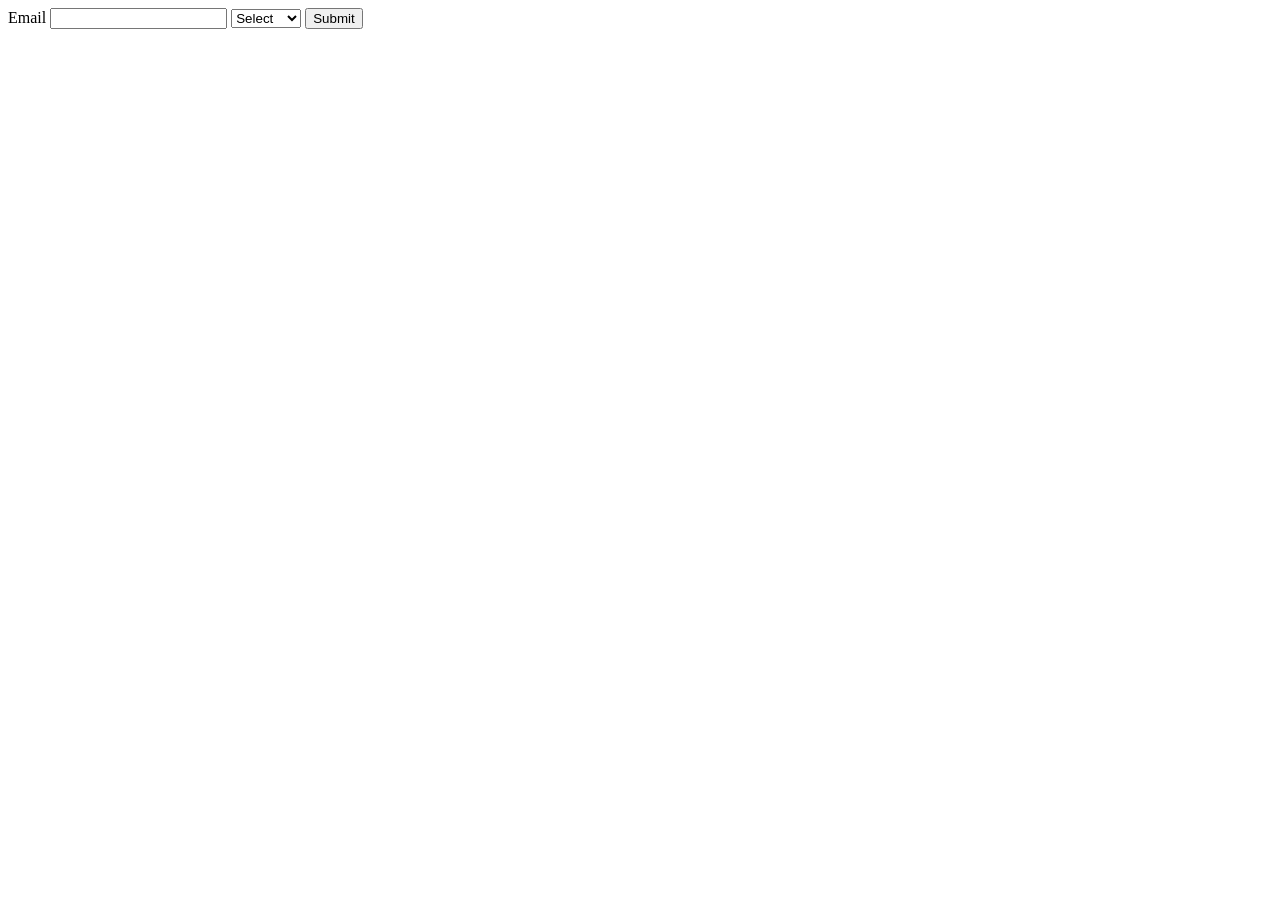
==== form_validation/index.html @ 8433552f "add class attribute to form in index.html for styling consistency" ====
<!DOCTYPE html>
<html lang="en">
<head>
    <meta charset="UTF-8">
    <meta name="viewport" content="width=device-width, initial-scale=1.0">
    <title>Form Validation</title>
    <link rel="stylesheet" href="style.css">
</head>
<body>
    <form action="POST" class="standard">
        <label for="email">Email</label>
        <input type="email" id ="email" name="email">
        
        <select name="country" id="country">
            <option value="">Select</option>
            <option value="america">america</option>
            <option value="egypt">egypt</option>
            <option value="C.A.R">C.A.R</option>
        </select>
        

        <button type = "submit">Submit</button>
    </form>
    
</body>
</html>
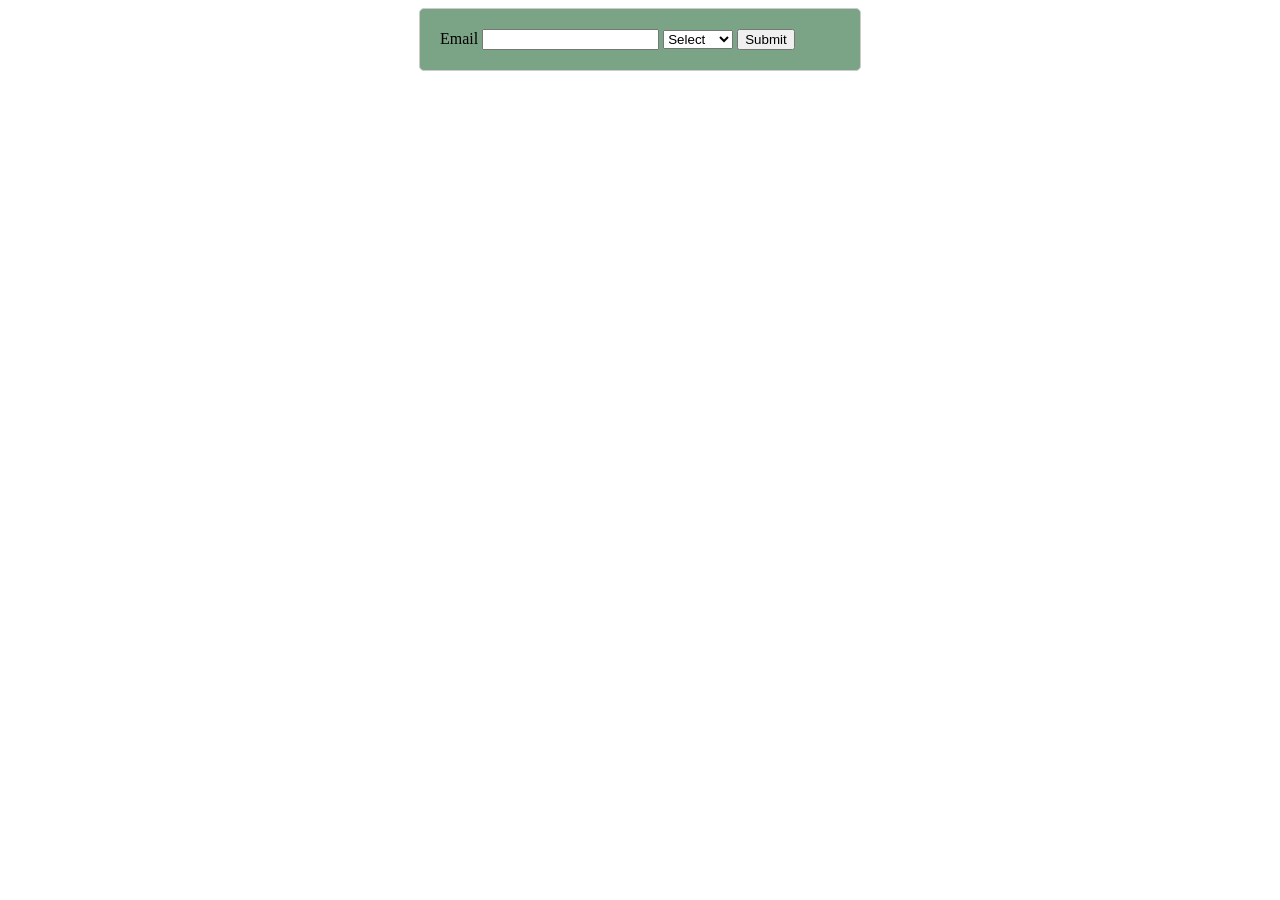
==== commit 96914c80: "add novalidate attribute to form in index.html for improved validation handling" ====
--- a/form_validation/index.html
+++ b/form_validation/index.html
@@ -7,7 +7,7 @@
     <link rel="stylesheet" href="style.css">
 </head>
 <body>
-    <form action="POST" class="standard">
+    <form action="POST" class="standard" novalidate>
         <label for="email">Email</label>
         <input type="email" id ="email" name="email">
         
@@ -17,10 +17,10 @@
             <option value="egypt">egypt</option>
             <option value="C.A.R">C.A.R</option>
         </select>
-        
 
         <button type = "submit">Submit</button>
     </form>
+    <script src="main.js"></script>
     
 </body>
 </html>
--- a/form_validation/style.css
+++ b/form_validation/style.css
@@ -0,0 +1,9 @@
+.standard {
+    width: 400px;
+    margin: 0 auto;
+    padding: 20px;
+    border: 1px solid #ccc;
+    border-radius: 5px;
+    background-color: #7ba385;
+
+}
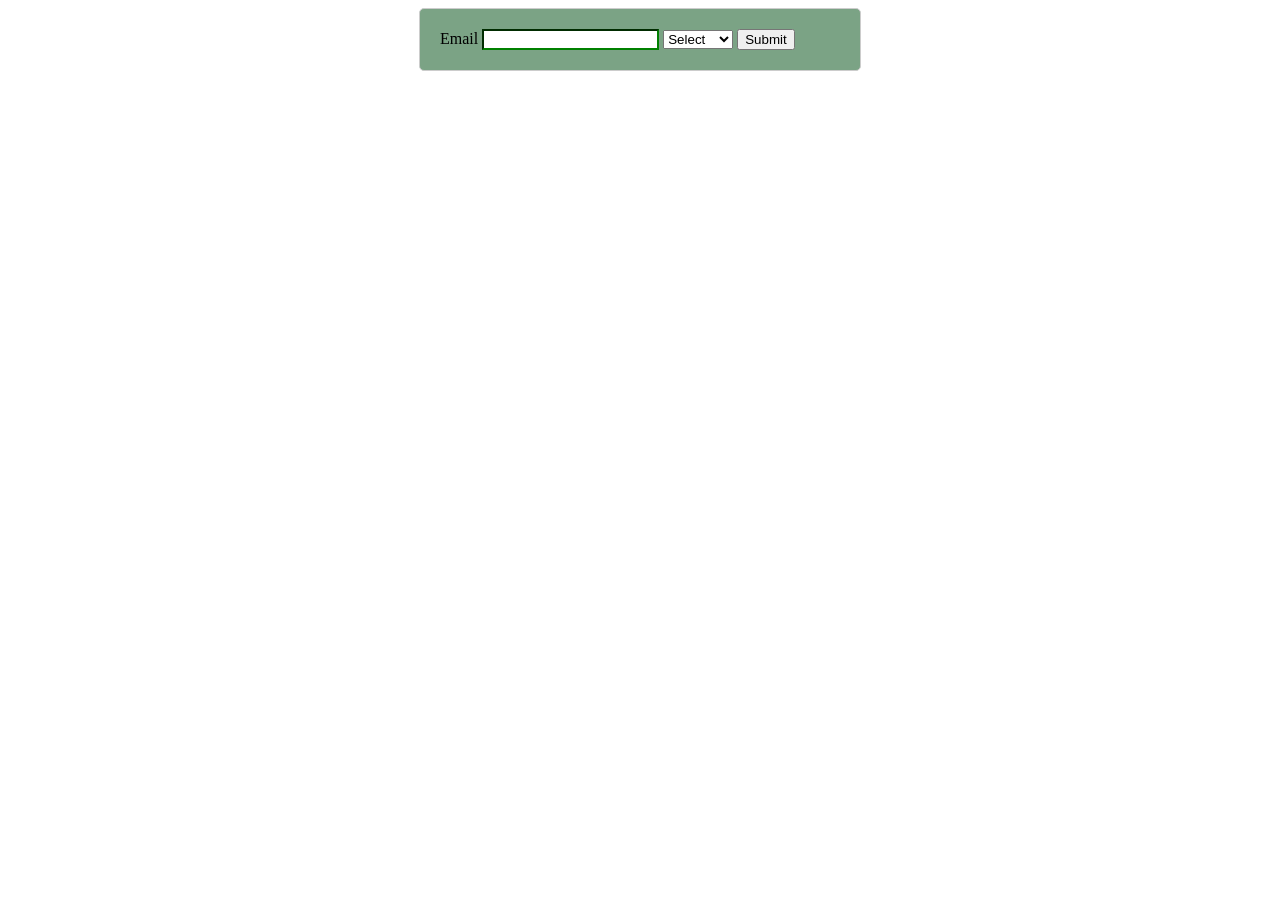
==== commit 0921e1d7: "add autocomplete attribute to email input in index.html for improved user experience" ====
--- a/form_validation/index.html
+++ b/form_validation/index.html
@@ -9,7 +9,7 @@
 <body>
     <form action="POST" class="standard" novalidate>
         <label for="email">Email</label>
-        <input type="email" id ="email" name="email">
+        <input type="email" id ="email" name="email" autocomplete="email">
         
         <select name="country" id="country">
             <option value="">Select</option>
--- a/form_validation/style.css
+++ b/form_validation/style.css
@@ -5,5 +5,9 @@
     border: 1px solid #ccc;
     border-radius: 5px;
     background-color: #7ba385;
+    input:valid   { border-color: green; }
+    input:invalid { border-color: red; }
+    input:required { background: lightyellow; }
+    input:focus   { outline: 2px solid blue; }
 
 }
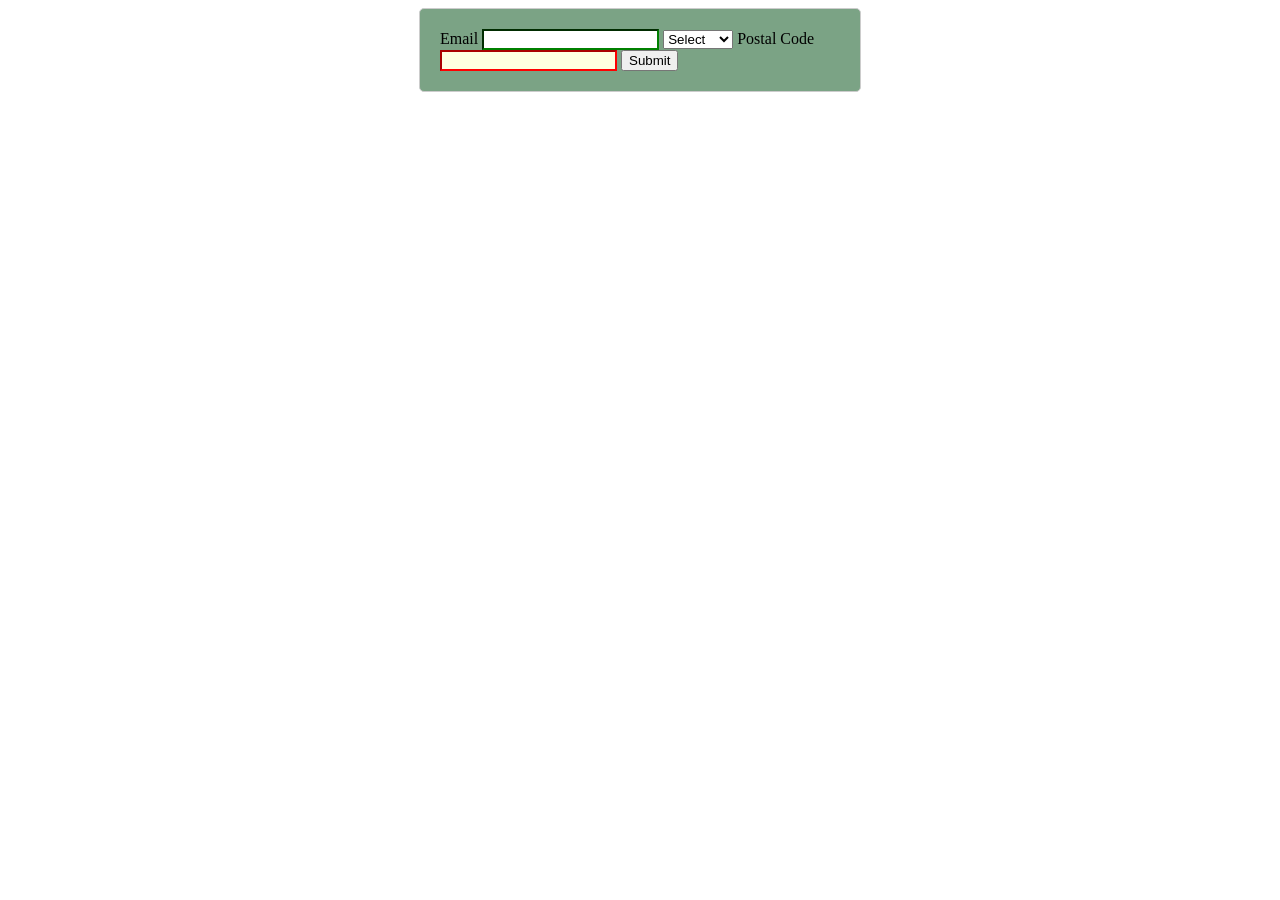
==== commit 223aee55: "add postal code input field with validation in index.html for improved user experience" ====
--- a/form_validation/index.html
+++ b/form_validation/index.html
@@ -11,13 +11,23 @@
         <label for="email">Email</label>
         <input type="email" id ="email" name="email" autocomplete="email">
         
-        <select name="country" id="country">
+        <select name="country" id="country" autocomplete="country">
             <option value="">Select</option>
             <option value="america">america</option>
             <option value="egypt">egypt</option>
             <option value="C.A.R">C.A.R</option>
         </select>
 
+        <label for="postal-code">Postal Code</label>
+        <input
+          type="text"
+          name="postalCode"
+          autocomplete="postal-code"
+          inputmode="numeric"
+          pattern="[0-9]{5}(-[0-9]{4})?"
+          maxlength="10"
+          required
+        >
         <button type = "submit">Submit</button>
     </form>
     <script src="main.js"></script>
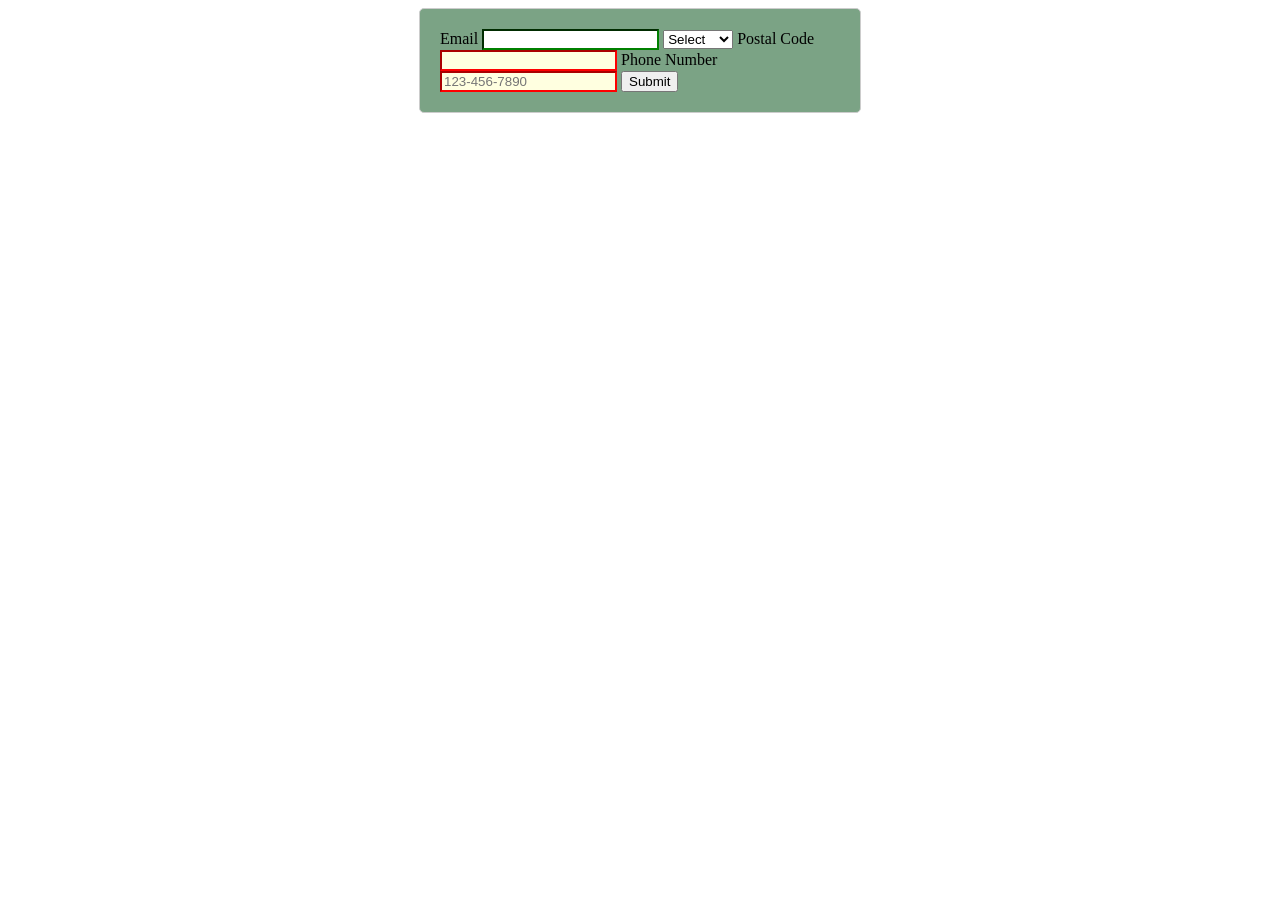
==== commit 6934ce38: "fix input attributes for postal code and phone number in index.html for improved validation" ====
--- a/form_validation/index.html
+++ b/form_validation/index.html
@@ -20,14 +20,28 @@
 
         <label for="postal-code">Postal Code</label>
         <input
-          type="text"
-          name="postalCode"
-          autocomplete="postal-code"
-          inputmode="numeric"
-          pattern="[0-9]{5}(-[0-9]{4})?"
-          maxlength="10"
-          required
+            type="text"
+            d="postal-code"
+            name="postalCode"
+            autocomplete="postal-code"
+            inputmode="numeric"
+            pattern="[0-9]{5}(-[0-9]{4})?"
+            maxlength="10"
+            required
         >
+        <label for="phone-number">Phone Number</label>
+        <input
+            type="text"
+            id="phone-number"
+            name="phoneNumber"
+            autocomplete="tel"
+            inputmode="tel"
+            pattern="[0-9]{3}-[0-9]{3}-[0-9]{4}"
+            maxlength="12"
+            placeholder="123-456-7890"
+            required
+        >
+        
         <button type = "submit">Submit</button>
     </form>
     <script src="main.js"></script>
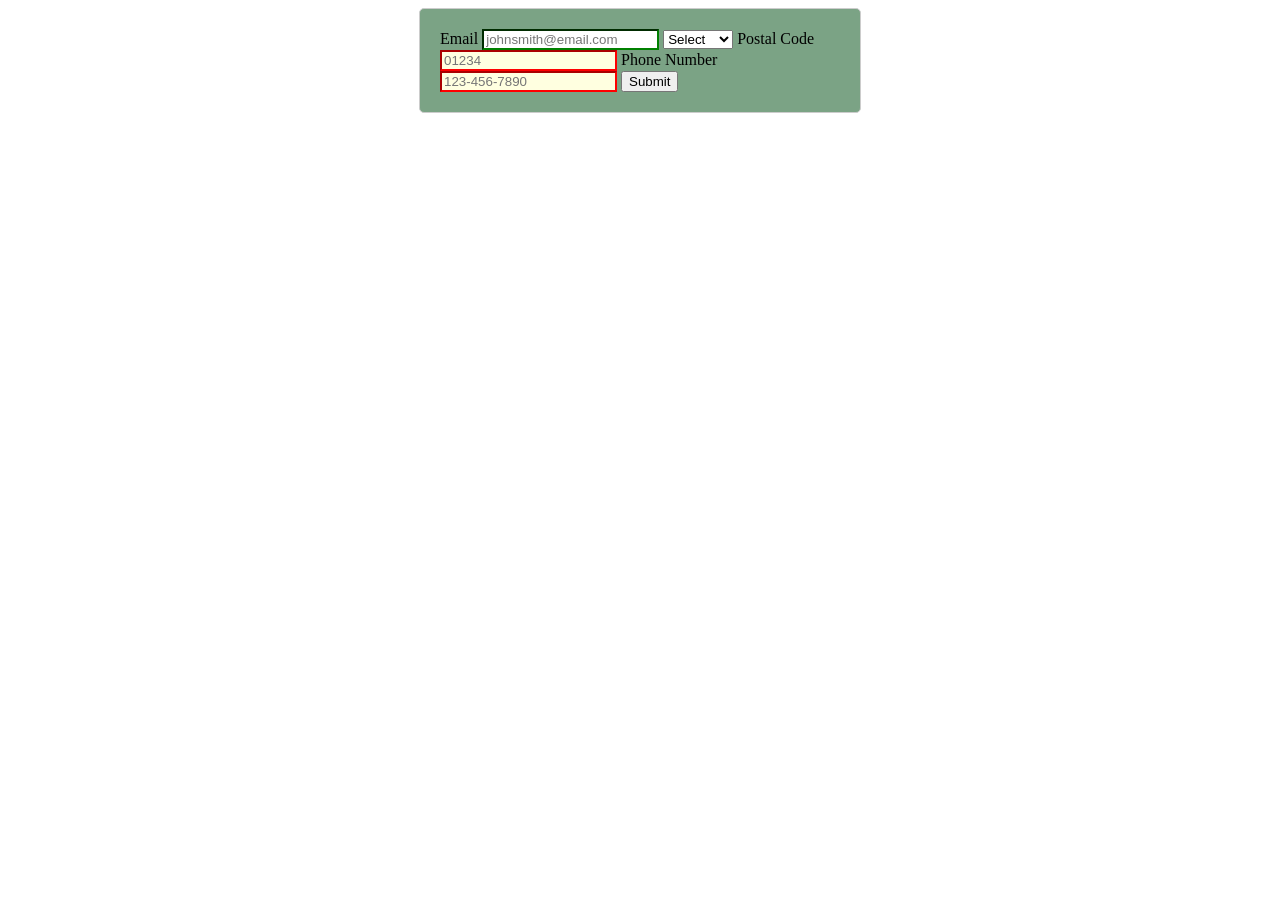
==== commit 3d708604: "refactor input fields in index.html for improved readability and consistency" ====
--- a/form_validation/index.html
+++ b/form_validation/index.html
@@ -9,7 +9,13 @@
 <body>
     <form action="POST" class="standard" novalidate>
         <label for="email">Email</label>
-        <input type="email" id ="email" name="email" autocomplete="email">
+        <input 
+            type="email" 
+            id ="email" 
+            name="email" 
+            autocomplete="email"
+            placeholder="johnsmith@email.com"
+        >
         
         <select name="country" id="country" autocomplete="country">
             <option value="">Select</option>
@@ -27,6 +33,7 @@
             inputmode="numeric"
             pattern="[0-9]{5}(-[0-9]{4})?"
             maxlength="10"
+            placeholder="01234"
             required
         >
         <label for="phone-number">Phone Number</label>
